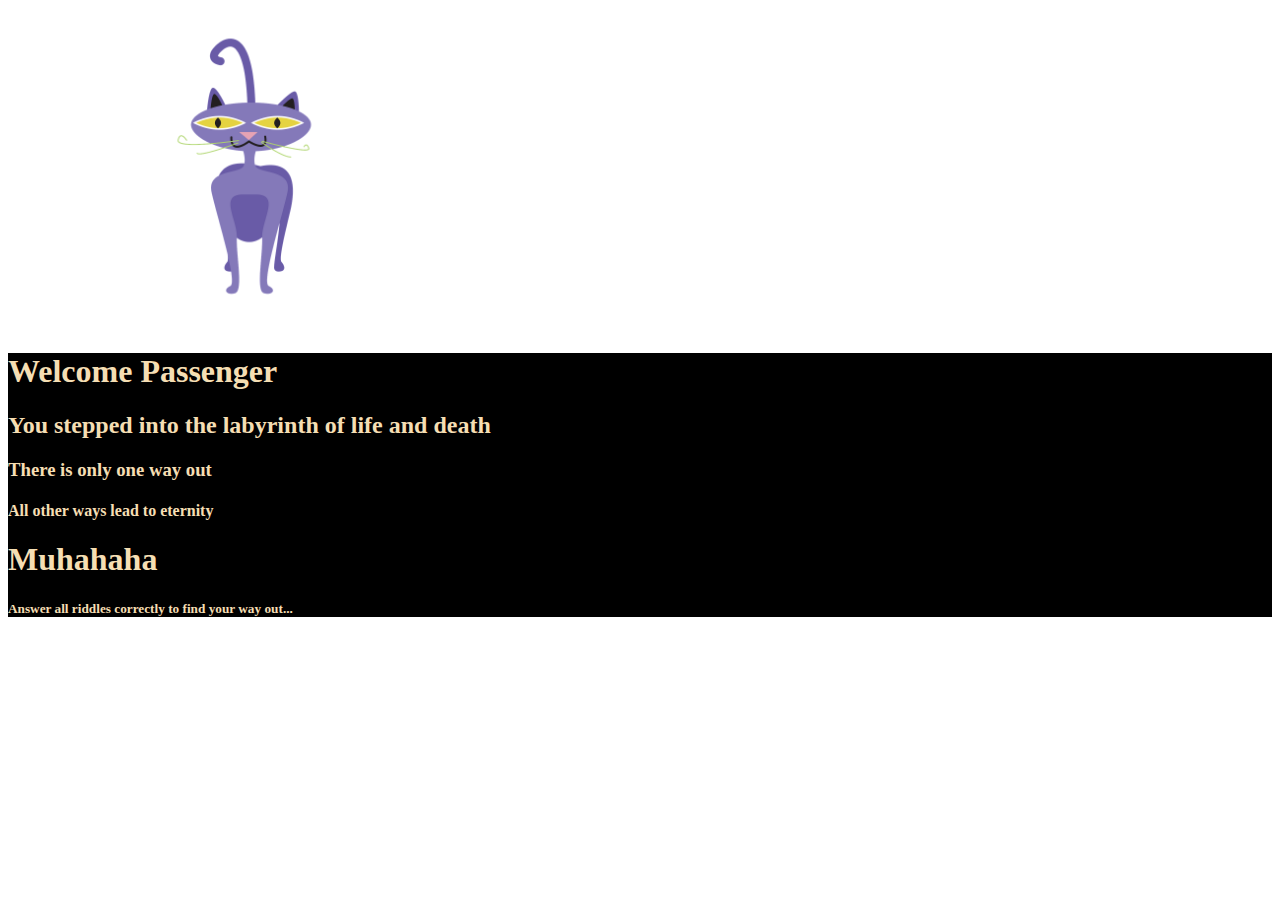
==== 03-css/index.html @ e0480676 "Set up next chapters" ====
<!DOCTYPE html>
<html>
  <head>
    <meta charset="utf-8">
    <title>Riddle game</title>
    <link rel="stylesheet" href="index.css">
  </head>
  <body>
    <img src="images/character.png" />
    <div class="text">
      <h1>Welcome Passenger</h1>
      <h2>You stepped into the labyrinth of life and death</h2>
      <h3>There is only one way out<h3>
      <h4>All other ways lead to eternity</h4>
      <h1>Muhahaha</h1>
      <h5>Answer all riddles correctly to find your way out...</h5>
    </div>
  </body>
</html>
---- 03-css/index.css ----
body {
  color: wheat;
  background-image: url(forest.jpg);
  font-family: fantasy;
}
img {
  height: 20rem;
}
.text {
  background-color: black;
}
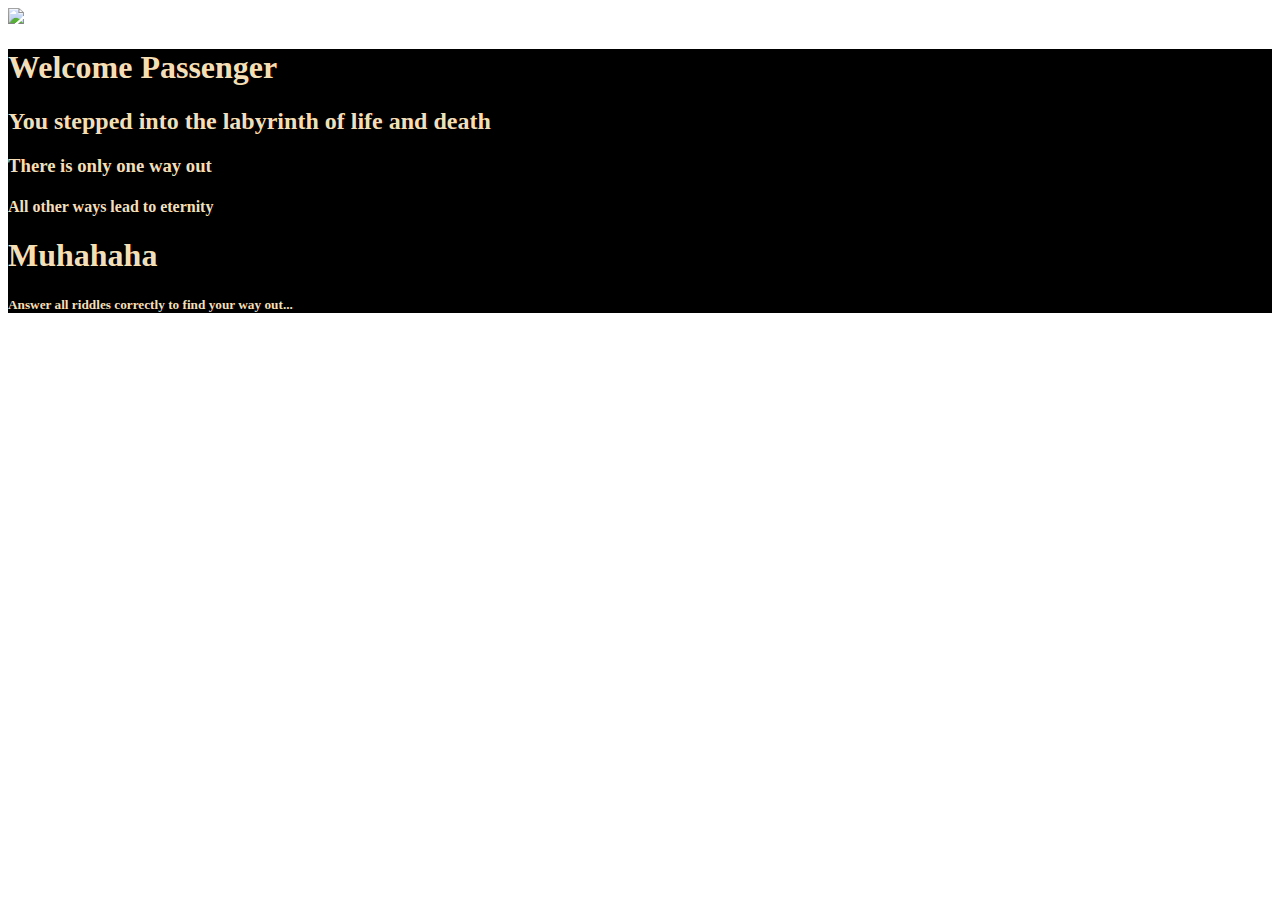
==== commit 42f352fa: "Use url rather for img" ====
--- a/03-css/index.html
+++ b/03-css/index.html
@@ -6,7 +6,7 @@
     <link rel="stylesheet" href="index.css">
   </head>
   <body>
-    <img src="images/character.png" />
+    <img src="https://cdn.pixabay.com/photo/2018/05/21/12/49/cat-3418196_1280.png" />
     <div class="text">
       <h1>Welcome Passenger</h1>
       <h2>You stepped into the labyrinth of life and death</h2>
--- a/03-css/index.css
+++ b/03-css/index.css
@@ -1,11 +1,14 @@
 body {
   color: wheat;
-  background-image: url(forest.jpg);
+  background-image: url(https://cdn.pixabay.com/photo/2016/10/24/23/11/doors-1767562_1280.jpg);
+  background-size: cover;
   font-family: fantasy;
 }
+
 img {
   height: 20rem;
 }
+
 .text {
   background-color: black;
-}+}
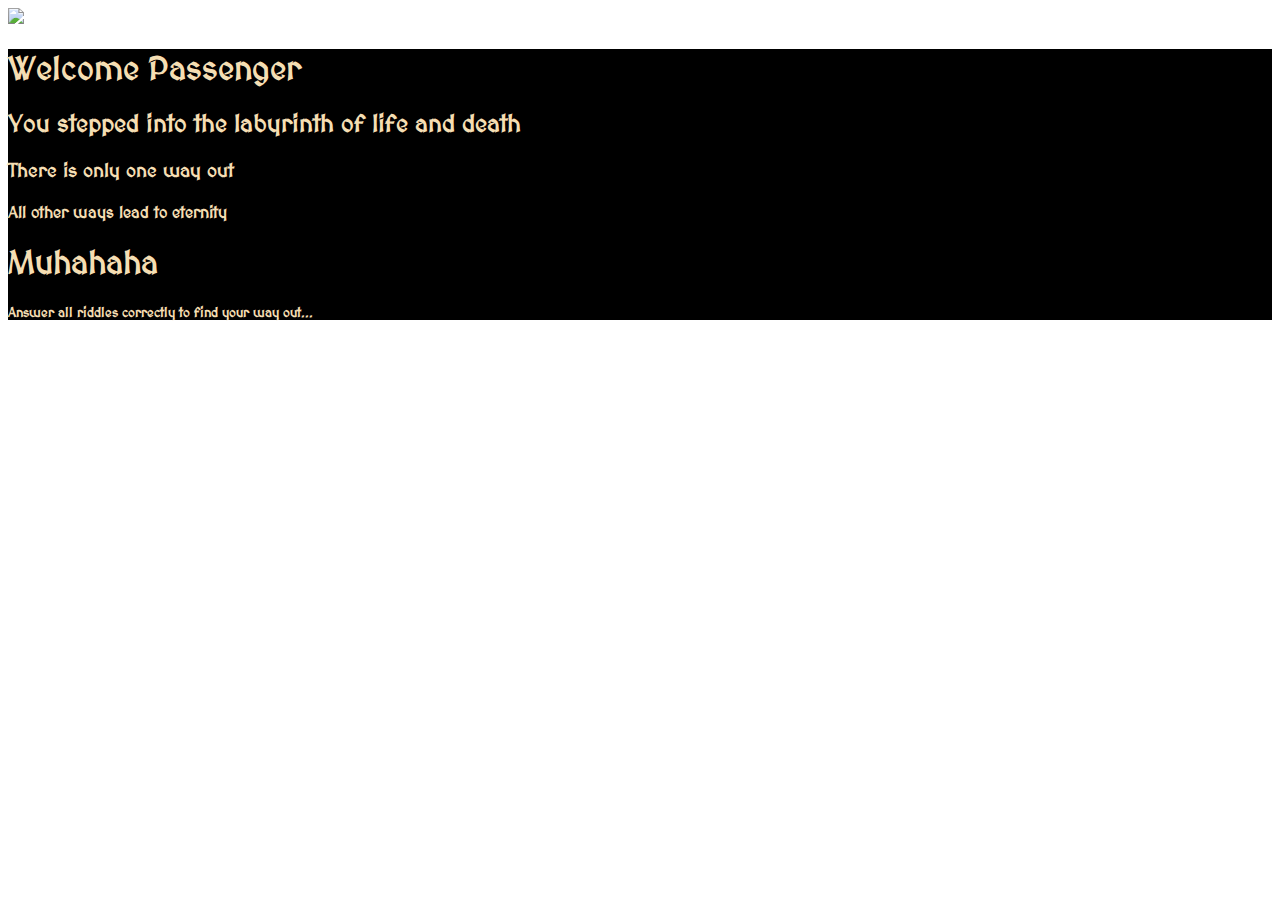
==== commit 0769d62d: "Use Google Fonts" ====
--- a/03-css/index.html
+++ b/03-css/index.html
@@ -4,6 +4,7 @@
     <meta charset="utf-8">
     <title>Riddle game</title>
     <link rel="stylesheet" href="index.css">
+    <link href="https://fonts.googleapis.com/css?family=MedievalSharp" rel="stylesheet">
   </head>
   <body>
     <img src="https://cdn.pixabay.com/photo/2018/05/21/12/49/cat-3418196_1280.png" />
--- a/03-css/index.css
+++ b/03-css/index.css
@@ -1,8 +1,8 @@
 body {
   color: wheat;
+  font-family: MedievalSharp, fantasy;
   background-image: url(https://cdn.pixabay.com/photo/2016/10/24/23/11/doors-1767562_1280.jpg);
   background-size: cover;
-  font-family: fantasy;
 }
 
 img {
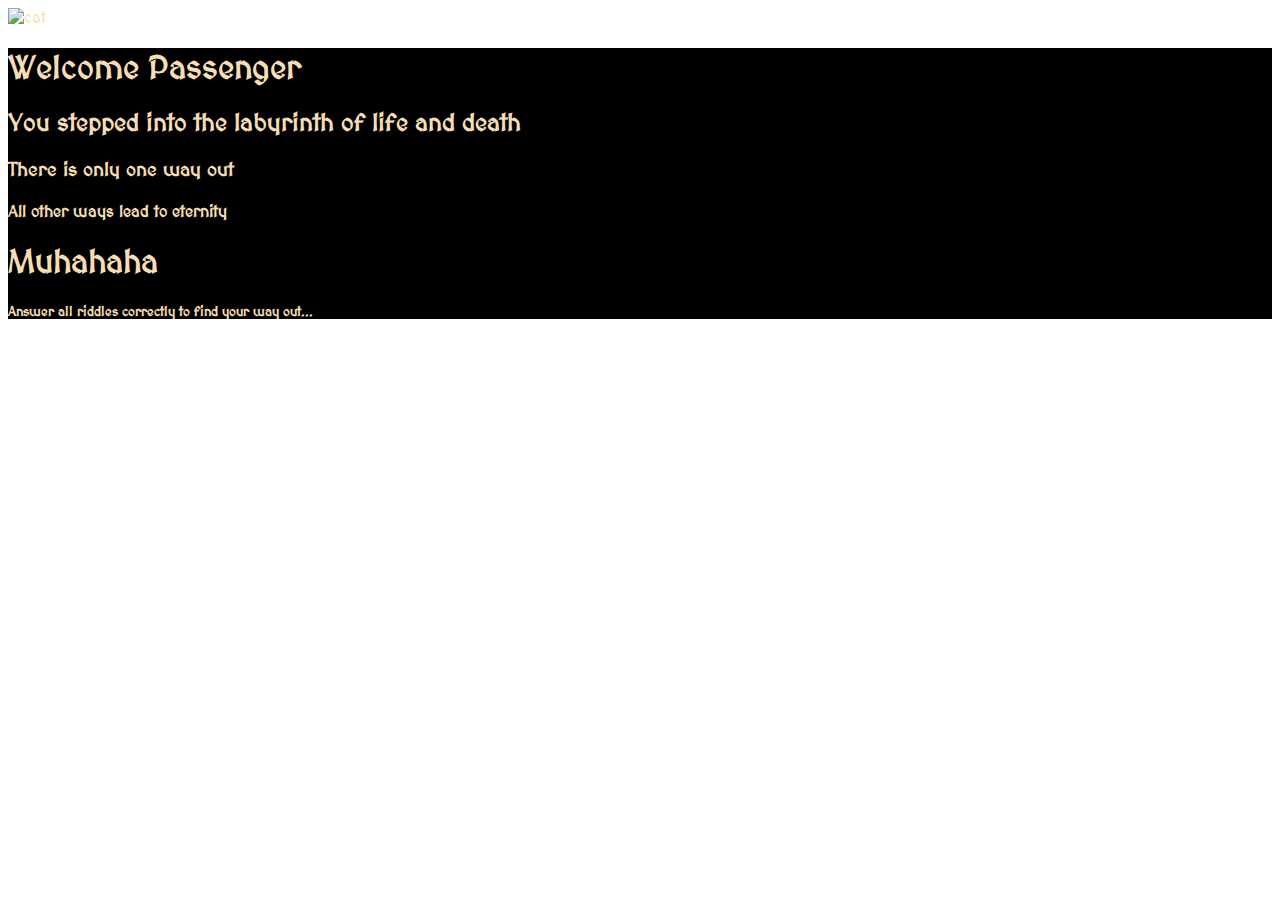
==== commit 211c6c4e: "update loose page" ====
--- a/03-css/index.html
+++ b/03-css/index.html
@@ -7,7 +7,7 @@
     <link href="https://fonts.googleapis.com/css?family=MedievalSharp" rel="stylesheet">
   </head>
   <body>
-    <img src="https://cdn.pixabay.com/photo/2018/05/21/12/49/cat-3418196_1280.png" />
+    <img src="https://cdn.pixabay.com/photo/2018/05/21/12/49/cat-3418196_1280.png" alt="cat" />
     <div class="text">
       <h1>Welcome Passenger</h1>
       <h2>You stepped into the labyrinth of life and death</h2>
